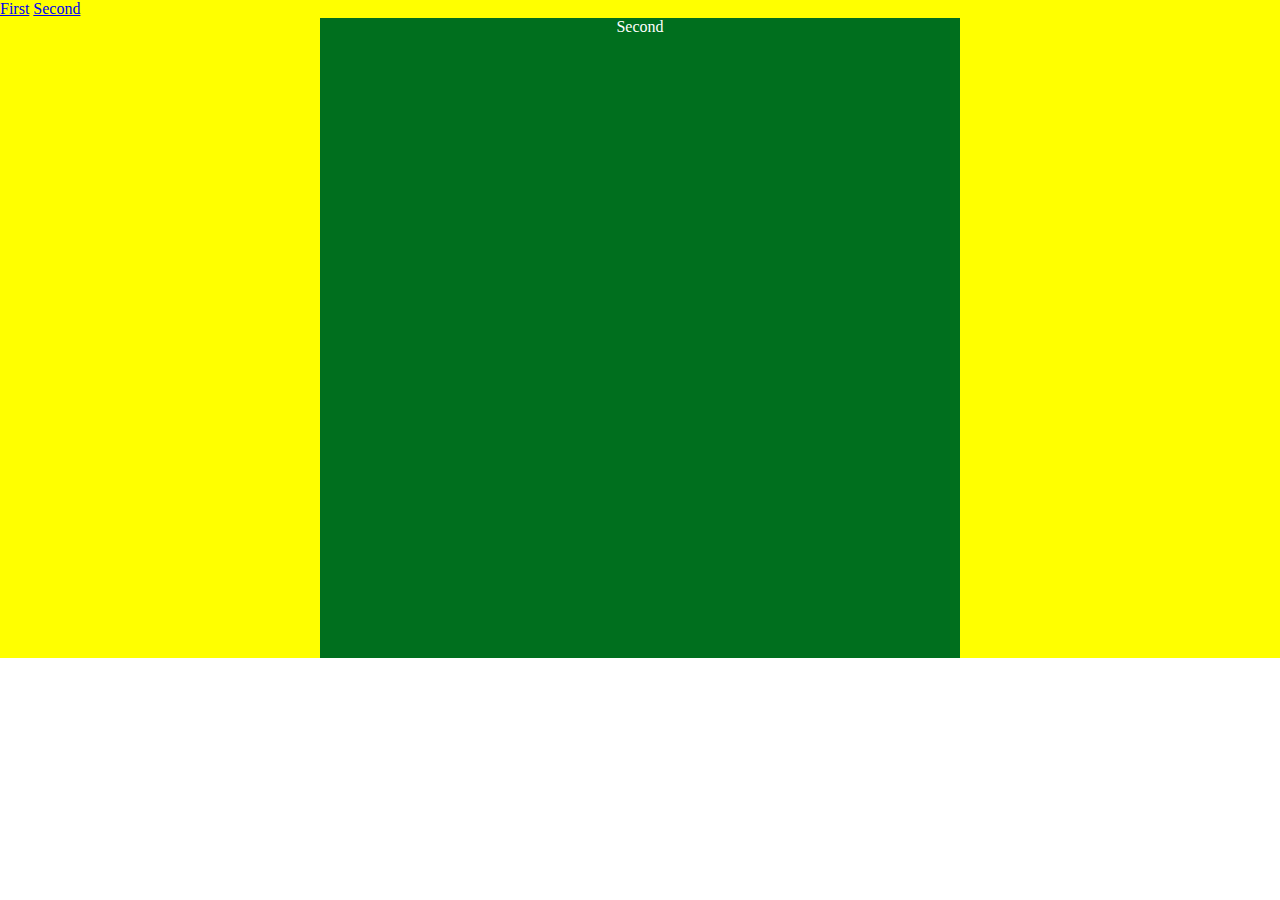
==== index2.html @ c2ca7810 "march 7" ====
<!DOCTYPE html>
<html lang="en">
<head>
    <meta charset="UTF-8">
    <meta name="viewport" content="width=device-width, initial-scale=1.0">
    <title>Coding Challenge March 7</title>

    <link rel="stylesheet" href="second.css">
</head>
<body>


    <div class="envelope">

        <nav>

            <a href="index.html">First</a>
            <a href="index2.html">Second</a>
    
          </nav>

        <div class="box">Second</div>
    </div>

</body>
</html>
---- second.css ----
* {
	margin: 0;
	padding: 0;
	box-sizing: border-box;
}

.envelope {
	width: 100%;

	
	background-color: yellow;
}

.box {
	width: 50vw;
	height: 50vw;

	
	margin-left: auto;
	margin-right: auto;

	
	background-color: rgb(0, 111, 30);
	color: white;
	text-align: center;
}
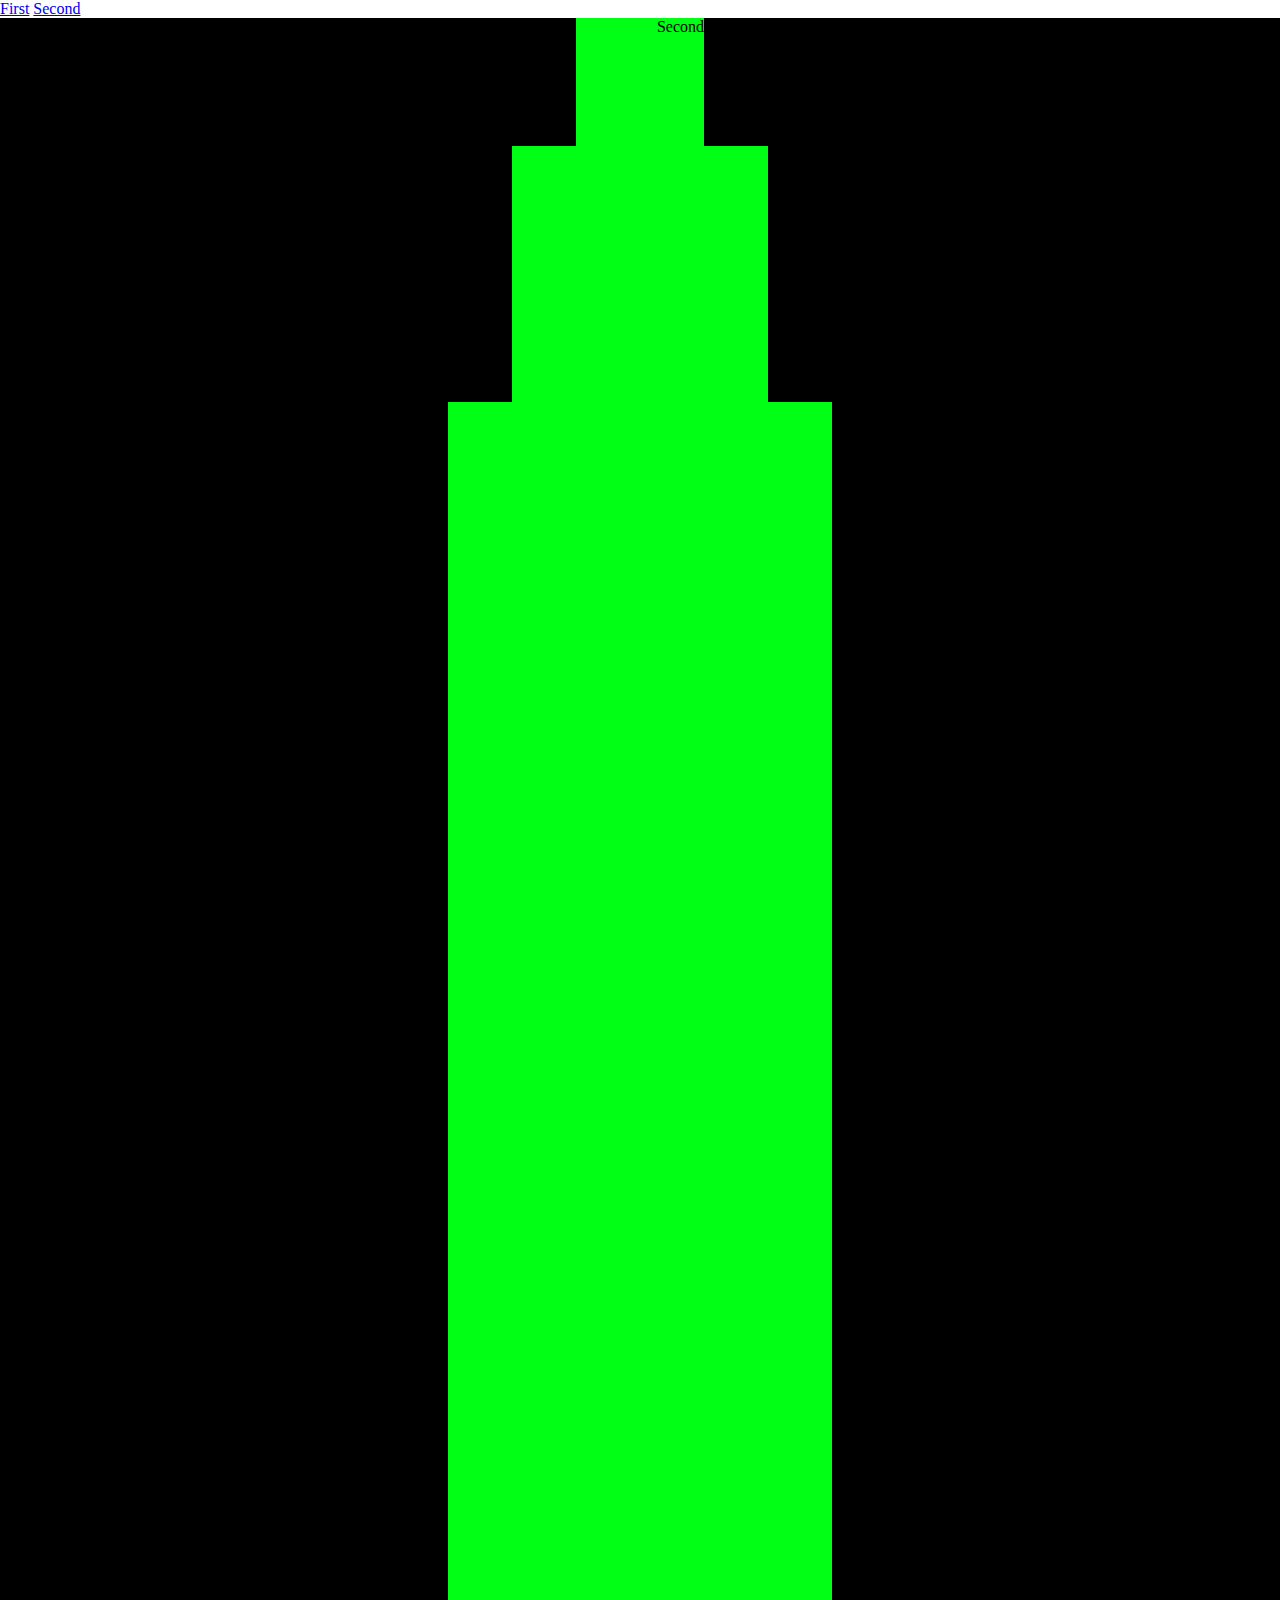
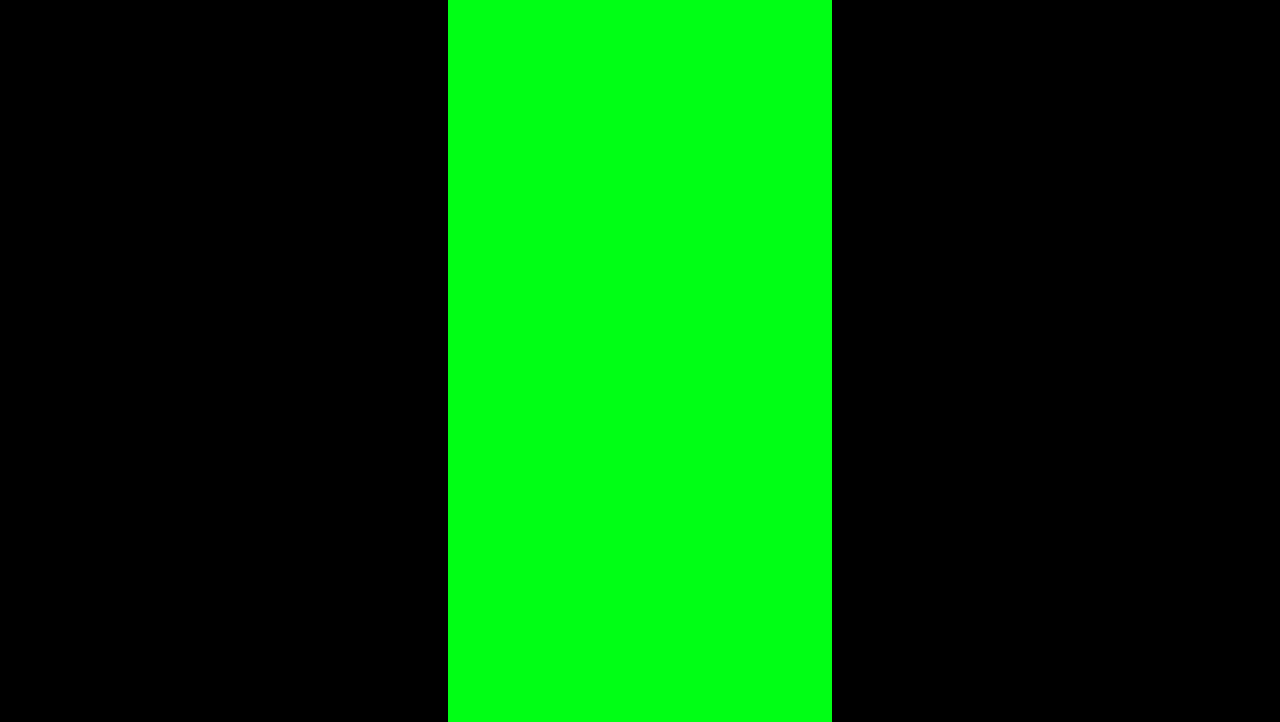
==== commit d2bb194e: "done" ====
--- a/index2.html
+++ b/index2.html
@@ -9,17 +9,19 @@
 </head>
 <body>
 
+    <nav>
+
+        <a href="index.html">First</a>
+        <a href="index2.html">Second</a>
+
+    </nav>
 
     <div class="envelope">
 
-        <nav>
-
-            <a href="index.html">First</a>
-            <a href="index2.html">Second</a>
-    
-          </nav>
-
         <div class="box">Second</div>
+        <div class="box2"></div>
+        <div class="box3"></div>
+        
     </div>
 
 </body>
--- a/second.css
+++ b/second.css
@@ -1,26 +1,43 @@
 * {
-	margin: 0;
-	padding: 0;
-	box-sizing: border-box;
+    margin: 0;
+    padding: 0;
+    box-sizing: border-box;
 }
 
 .envelope {
-	width: 100%;
+    width: 100%;
 
-	
-	background-color: yellow;
+    display: flex;
+    justify-content: center;
+    align-items: center;
+    flex-direction: column;
+
+    background-color: rgb(0, 0, 0);
 }
 
 .box {
-	width: 50vw;
-	height: 50vw;
+    width: 10vw;
+    height: 10vw;
 
-	
-	margin-left: auto;
-	margin-right: auto;
+    background-color: rgb(0, 255, 21);
+    color: rgb(0, 0, 0);
+    text-align: right;
+}
 
-	
-	background-color: rgb(0, 111, 30);
-	color: white;
-	text-align: center;
+.box2 {
+    width: 20vw;
+    height: 20vw;
+
+    background-color: rgb(0, 255, 21);
+    color: rgb(0, 0, 0);
+    text-align: right;
+}
+
+.box3 {
+    width: 30vw;
+    height: 150vw;
+
+    background-color: rgb(0, 255, 21);
+    color: rgb(0, 0, 0);
+    text-align: right;
 }